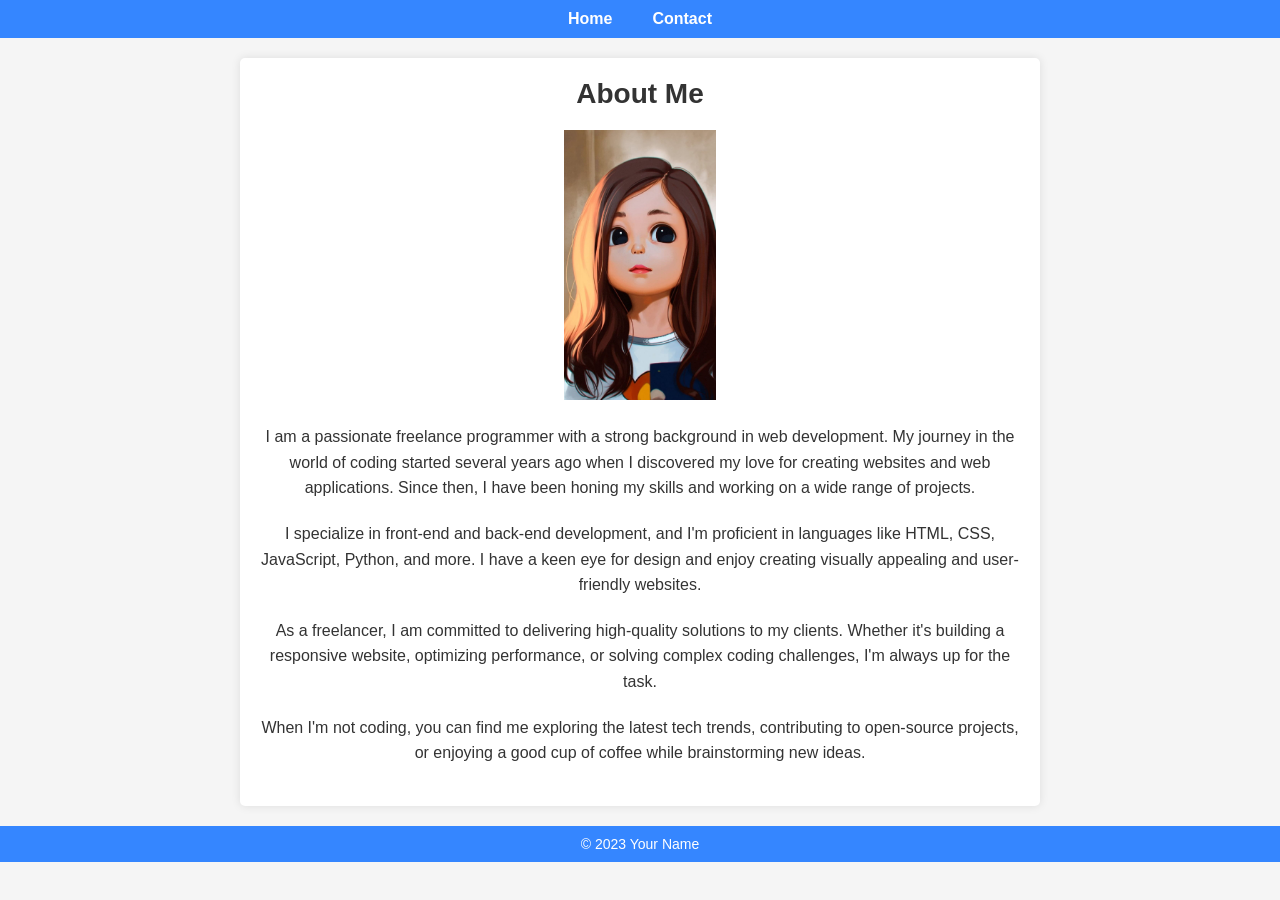
==== about.html @ 54d74877 "Your commit message" ====
<!DOCTYPE html>
<html lang="en">
<head>
    <meta charset="UTF-8">
    <meta name="viewport" content="width=device-width, initial-scale=1.0">
    <link rel="stylesheet" href="style.css">
    <title>About Me</title>
    <link rel="stylesheet" href="./about.css">
</head>
<body>
    <header>
        <nav>
            <ul>
                <li><a href="home.html">Home</a></li>
                <li><a href="contact.html">Contact</a></li>
            </ul>
        </nav>
    </header>

    <section class="about-section">
        <h1>About Me</h1>
        <img src="cutegirl.jpg" alt="Profile Picture">
        <p>
            I am a passionate freelance programmer with a strong background in web development.
            My journey in the world of coding started several years ago when I discovered my love for
            creating websites and web applications. Since then, I have been honing my skills and
            working on a wide range of projects.
        </p>
        <p>
            I specialize in front-end and back-end development, and I'm proficient in languages like
            HTML, CSS, JavaScript, Python, and more. I have a keen eye for design and enjoy creating
            visually appealing and user-friendly websites.
        </p>
        <p>
            As a freelancer, I am committed to delivering high-quality solutions to my clients.
            Whether it's building a responsive website, optimizing performance, or solving complex
            coding challenges, I'm always up for the task.
        </p>
        <p>
            When I'm not coding, you can find me exploring the latest tech trends, contributing to
            open-source projects, or enjoying a good cup of coffee while brainstorming new ideas.
        </p>
    </section>

    <footer>
        <p>&copy; 2023 Your Name</p>
    </footer>
</body>
</html>
---- style.css ----
/* Reset some default styles for better consistency */
/* /* Reset some default styles for better consistency */
body, h1, p {
    margin: 0;
    padding: 0;
}

/* Style for the content area */
.content {
    min-height: calc(100vh - 150px); /* Adjust as needed for your footer height */
}

/* Style for the footer */
.footer {
    background-color: #333;
    color: #fff;
    padding: 20px 0;
    text-align: center;
    position: absolute;
    bottom: 0;
    width: 100%;
}

/* Style for the footer content container */
.footer-content {
    margin-bottom: 20px;
}

/* Style for headings in the footer */
.footer h2 {
    font-size: 1.5rem;
    margin-bottom: 10px;
}

/* Style for paragraph text in the footer */
.footer p {
    font-size: 1rem;
    margin-bottom: 5px;
}

/* Style for social icons */
.social-icons {
    display: flex;
    justify-content: center;
}

.social-icon {
    margin: 0 10px;
    font-size: 1.5rem;
    color: #fff;
    text-decoration: none;
}

/* Style for the social icon images (you can use your own images here) */
.social-icon img {
    width: 30px;
    height: 30px;
}
---- about.css ----
/* Reset some default styles */
* {
    margin: 0;
    padding: 0;
    box-sizing: border-box;
}

/* Apply a background color and set font styles */
body {
    font-family: Arial, sans-serif;
    background-color: #f5f5f5;
    color: #333;
}

/* Style the header navigation */
header {
    background-color: #3586ff;
    padding: 10px 0;
}

nav ul {
    list-style: none;
    display: flex;
    justify-content: center;
}

nav li {
    margin: 0 20px;
}

nav a {
    text-decoration: none;
    color: #fff;
    font-weight: bold;
}

/* Style the About Me section */
.about-section {
    max-width: 800px;
    margin: 20px auto;
    background-color: #fff;
    padding: 20px;
    box-shadow: 0px 0px 10px rgba(0, 0, 0, 0.1);
    border-radius: 5px;
    text-align: center;
}

.about-section h1 {
    font-size: 28px;
    margin-bottom: 20px;
}

.about-section img {
    max-width: 20%;
    height: 10%;
    margin-bottom: 20px;
}

.about-section p {
    font-size: 16px;
    line-height: 1.6;
    margin-bottom: 20px;
}

/* Style the footer */
footer {
    text-align: center;
    padding: 10px 0;
    background-color: #3586ff;
    color: #fff;
    font-size: 14px;
}

/* Responsive styles */
@media screen and (max-width: 768px) {
    .about-section {
        padding: 15px;
    }
}
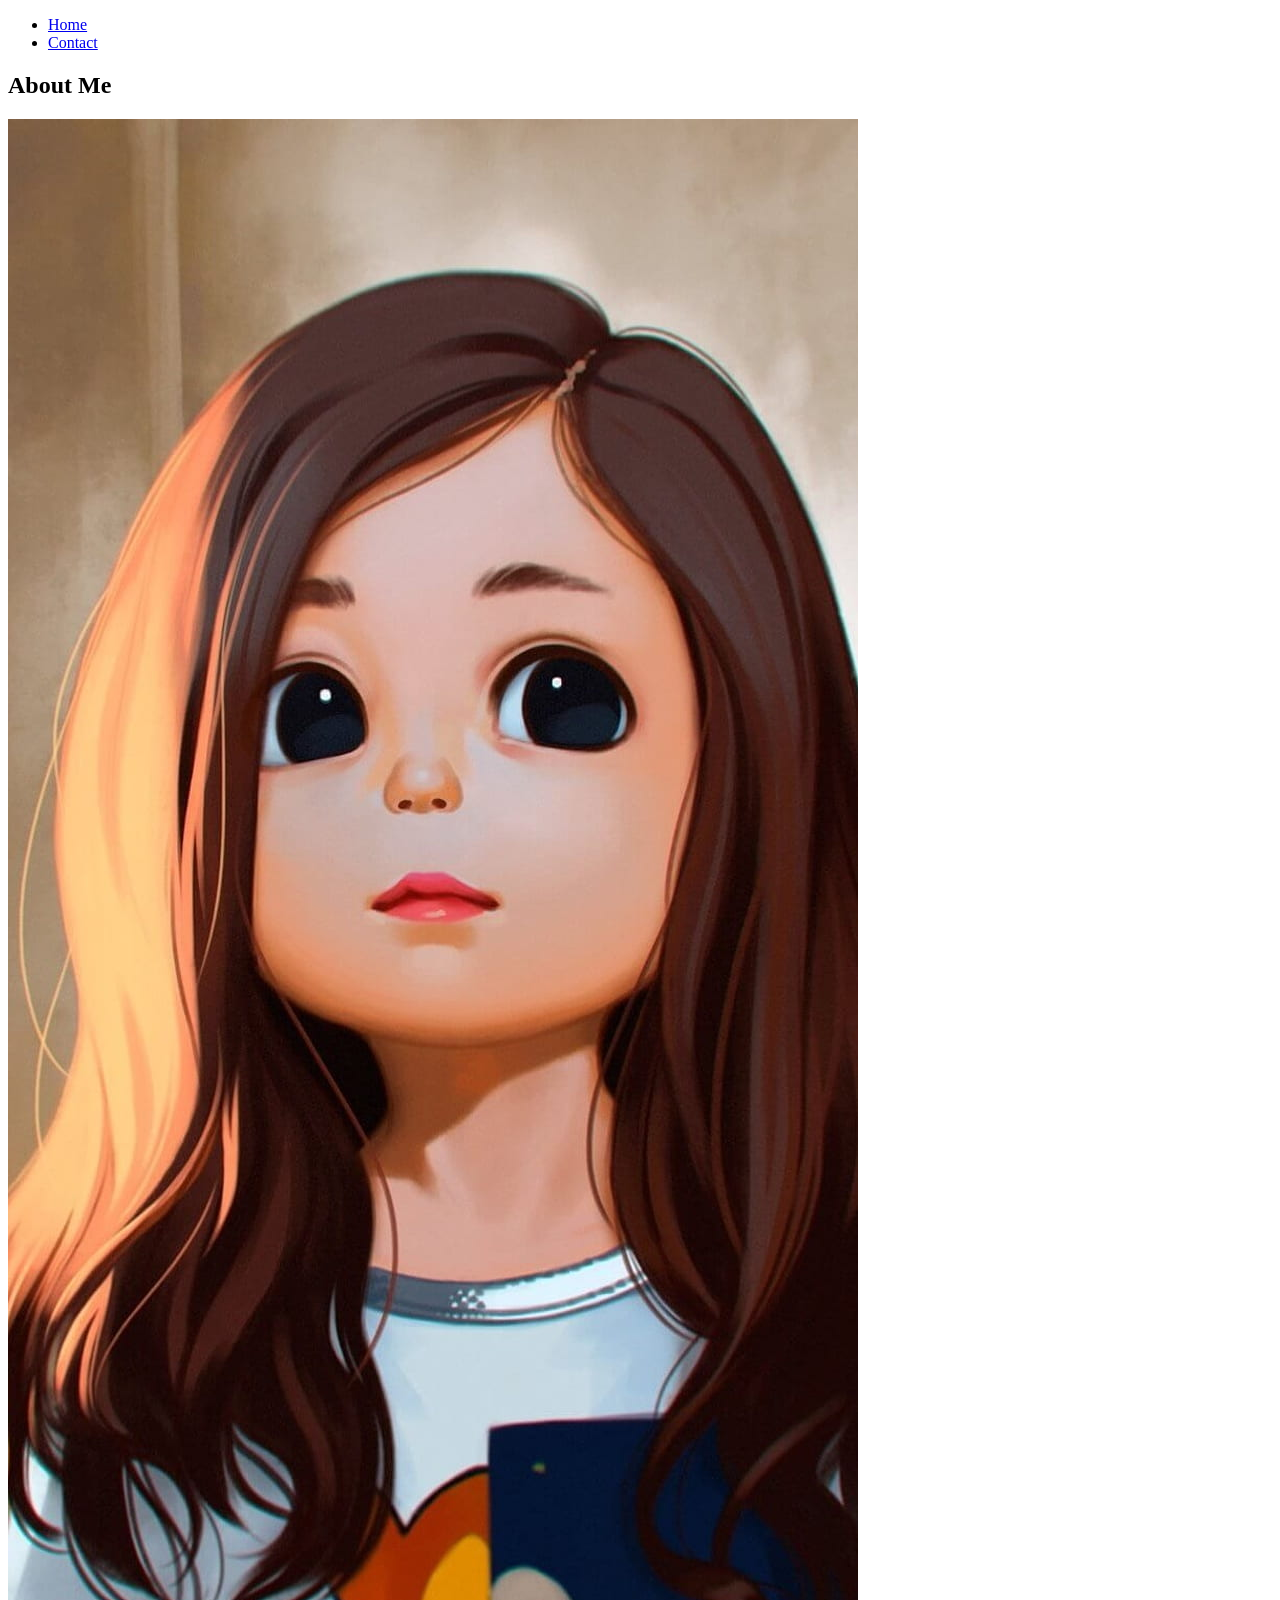
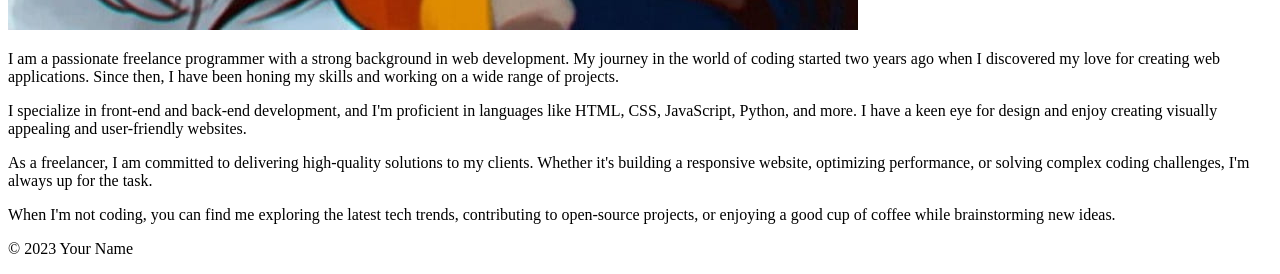
==== commit 0fbcee8b: "added updated files" ====
--- a/about.html
+++ b/about.html
@@ -5,7 +5,7 @@
     <meta name="viewport" content="width=device-width, initial-scale=1.0">
     <link rel="stylesheet" href="style.css">
     <title>About Me</title>
-    <link rel="stylesheet" href="./about.css">
+    <link rel="stylesheet" href="./public/about.css">
 </head>
 <body>
     <header>
@@ -22,8 +22,8 @@
         <img src="cutegirl.jpg" alt="Profile Picture">
         <p>
             I am a passionate freelance programmer with a strong background in web development.
-            My journey in the world of coding started several years ago when I discovered my love for
-            creating websites and web applications. Since then, I have been honing my skills and
+            My journey in the world of coding started two years ago when I discovered my love for
+            creating web applications. Since then, I have been honing my skills and
             working on a wide range of projects.
         </p>
         <p>
